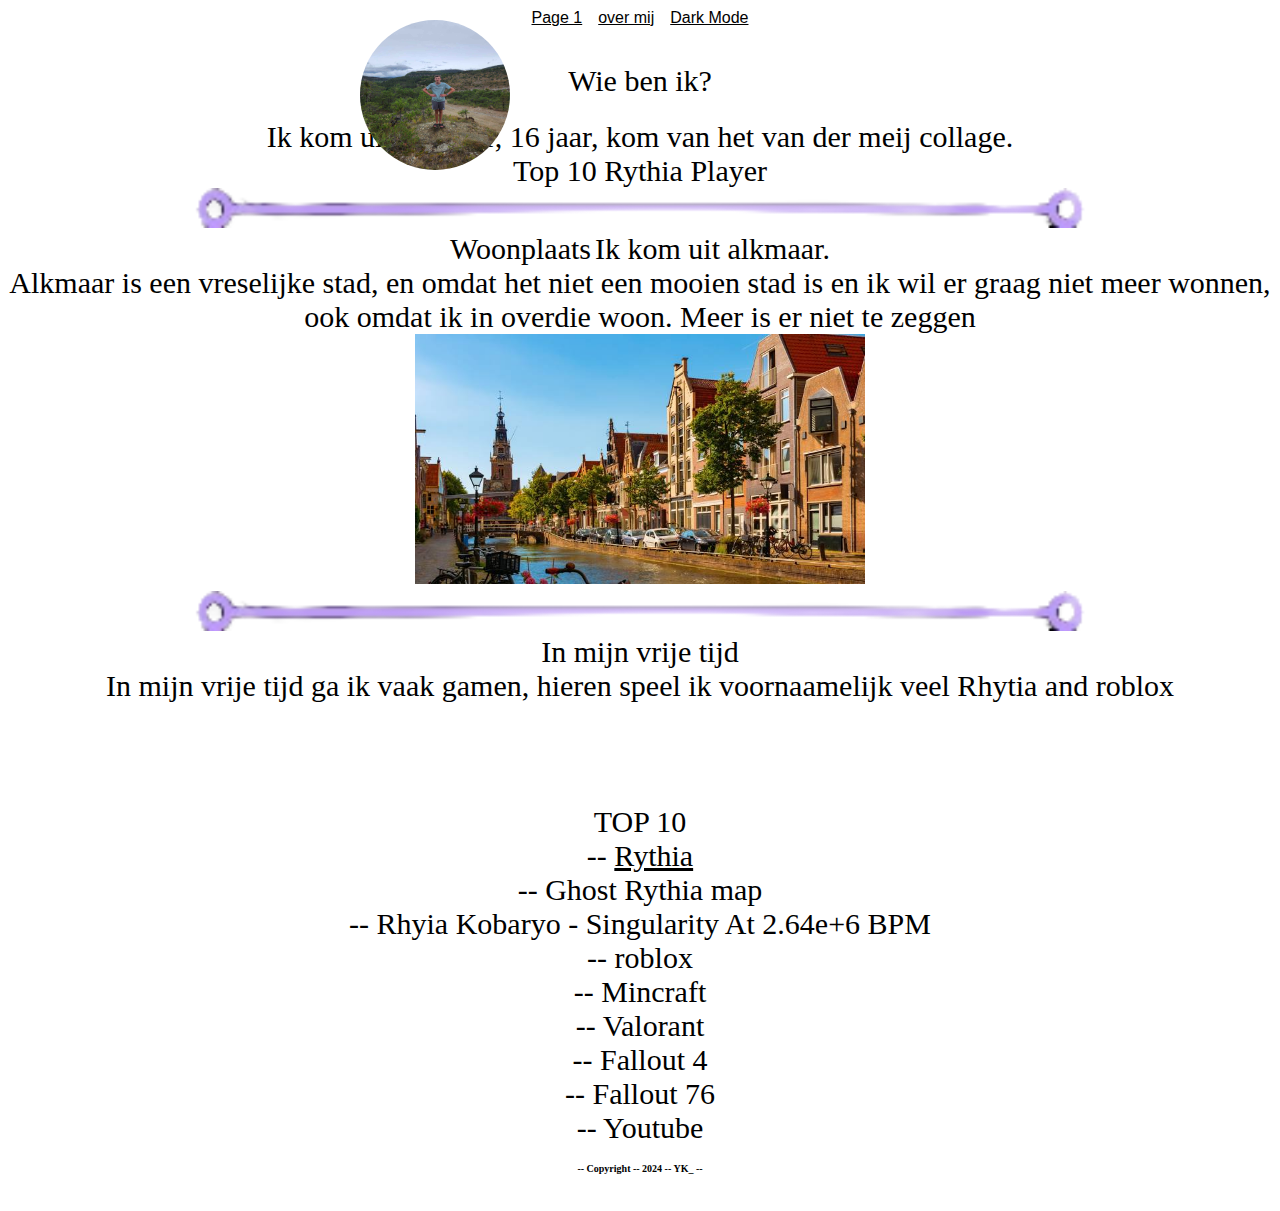
==== web1whitemode/Index.html @ 0a1d23d3 "update" ====
<!DOCTYPE html>
<html lang="en">
<head>
    <meta charset="UTF-8">
    <meta name="viewport" content="width=device-width, initial-scale=1.0">
    <title>Bo</title>
    <link href="CSS/Style.css" rel="stylesheet"/>
</head>
<body>
    
    <div>
    <center>
       <header><button type="button"><a href="https://38703.hosts2.ma-cloud.nl/index.html">Page 1</a></button>
         <button type="button"><a href="https://38703.hosts2.ma-cloud.nl/m1bo/opdravht2/Index.html">over mij</a></button> 
          <button type="button"><a href="https://38703.hosts2.ma-cloud.nl/m1bo/opdravht2/Index.html">Dark Mode</a></button> 
           <center> <br> <br> <c>Wie ben ik?</c> </center> </header>
<br><br><br><br>
    </center> <img src="Images/IMG-20230827-WA0000.jpg"  width="150" 
        height="150" style="position: absolute; left: 360px; top: 20px;" > 

        <center> <c> Ik kom uit alkmaar, 16 jaar, kom van het van der meij collage.
        </c> </center> <center> <c> Top 10 Rythia Player </c> </center> 
         <center> <img id="nonround" src="Images/downloads.png" </center>

        <center> 
            <c>Woonplaats</c>

            <c>
                Ik kom uit alkmaar. <center> <c>Alkmaar is een vreselijke stad, en omdat het niet een mooien stad is en ik wil er graag niet meer wonnen, ook omdat ik in overdie woon. Meer is er niet te zeggen</c></center>
                <img id="nonround" src="Images/licensed-image.jpg" width=450" 
                height="250">
            </c>
        </center>
        <center> <img id="nonround" src="Images/downloads.png" </center>
        <center>
            <c>In mijn vrije tijd</c> </center> <center>
            <c>In mijn vrije tijd ga ik vaak gamen, hieren speel ik voornaamelijk veel Rhytia and roblox</c>

            <img id="nonround" src="Images/RhythiaOG.webp" style="position: absolute; left: 1600px; top: 550px;" width="150" 
            height="150">

            </center>
            <cemter>   
                <c>
                   <br> <br> <br> TOP 10 <br>

                    -- <a href="https://github.com/Rhythia ">Rythia</a> <br>
                    -- Ghost Rythia map <br>
                    -- Rhyia Kobaryo - Singularity At 2.64e+6 BPM <br>
                    -- roblox <br>
                    -- Mincraft <br>
                    -- Valorant <br>
                    -- Fallout 4 <br>
                    -- Fallout 76 <br>
                    -- Youtube


                </c>


            </cemter>

            
            <center> <b> <br> <footer>  --  Copyright -- 2024 -- YK_ -- </footer>



            </b>






            </center>








        </center>




        </center>
    </div>



</body>
</html>
---- web1whitemode/CSS/Style.css ----
body{
    background-color: rgb(255, 255, 255);
}
header, footer{
  background-color: rgb(255, 255, 255);
  height: 40px;
}
c {
  color: #000000;
    font-size: 30px;
}
p,a,h1 {
  color: rgb(0, 0, 0);
}
button {
  background-color: transparent;
  color: rgb(0, 0, 0);
  border-color: black;
  border: 1px;
  text-align: center;
  text-decoration: none;
  display: inline-block;
  font-size: 16px;
}
img {
  border-radius: 50%;
}

#nonround{

  border-radius: 0%;
  
}

b {
  color: #000000;
    font-size: 10px;
}
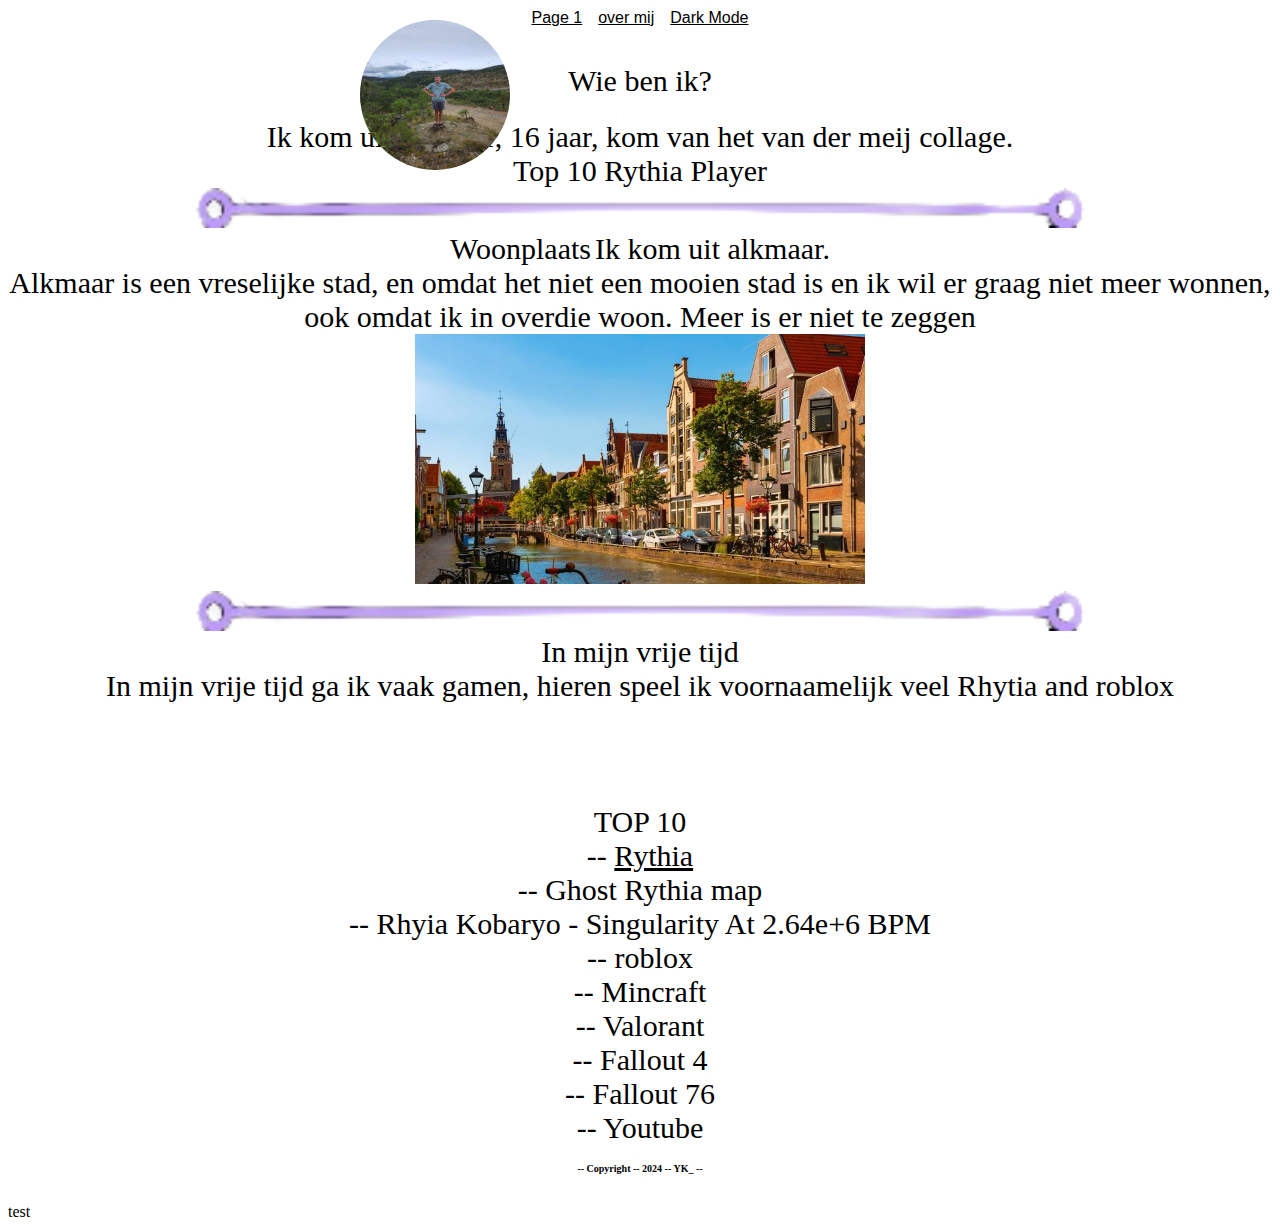
==== commit 9016e7d1: "" ====
--- a/web1whitemode/Index.html
+++ b/web1whitemode/Index.html
@@ -90,7 +90,7 @@
         </center>
     </div>
 
-
+test
 
 </body>
 </html>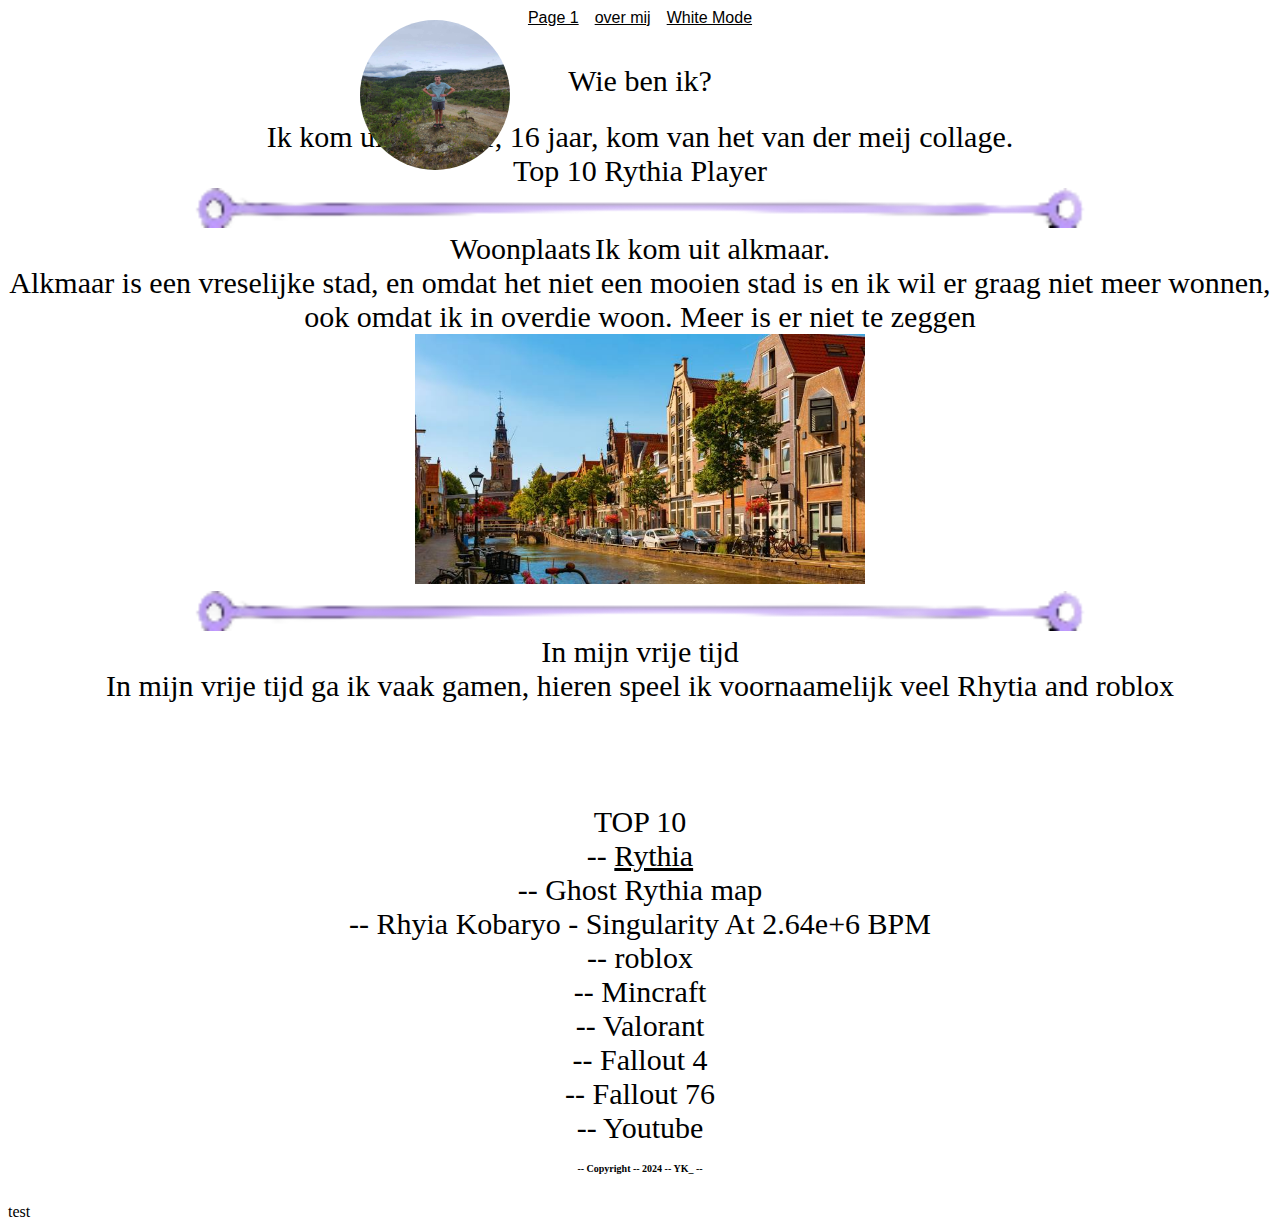
==== commit 8709e8dd: "Meow" ====
--- a/web1whitemode/Index.html
+++ b/web1whitemode/Index.html
@@ -13,7 +13,7 @@
     <center>
        <header><button type="button"><a href="https://38703.hosts2.ma-cloud.nl/index.html">Page 1</a></button>
          <button type="button"><a href="https://38703.hosts2.ma-cloud.nl/m1bo/opdravht2/Index.html">over mij</a></button> 
-          <button type="button"><a href="https://38703.hosts2.ma-cloud.nl/m1bo/opdravht2/Index.html">Dark Mode</a></button> 
+          <button type="button"><a href="https://38703.hosts2.ma-cloud.nl/m1bo/opdravht2/Index.html">White Mode</a></button> 
            <center> <br> <br> <c>Wie ben ik?</c> </center> </header>
 <br><br><br><br>
     </center> <img src="Images/IMG-20230827-WA0000.jpg"  width="150" 
@@ -27,7 +27,8 @@
             <c>Woonplaats</c>
 
             <c>
-                Ik kom uit alkmaar. <center> <c>Alkmaar is een vreselijke stad, en omdat het niet een mooien stad is en ik wil er graag niet meer wonnen, ook omdat ik in overdie woon. Meer is er niet te zeggen</c></center>
+                Ik kom uit alkmaar. <center> <c>Alkmaar is een vreselijke stad, en omdat het niet een mooien stad is en ik wil er graag niet meer wonnen, <br>
+                ook omdat ik in overdie woon. Meer is er niet te zeggen</c></center>
                 <img id="nonround" src="Images/licensed-image.jpg" width=450" 
                 height="250">
             </c>
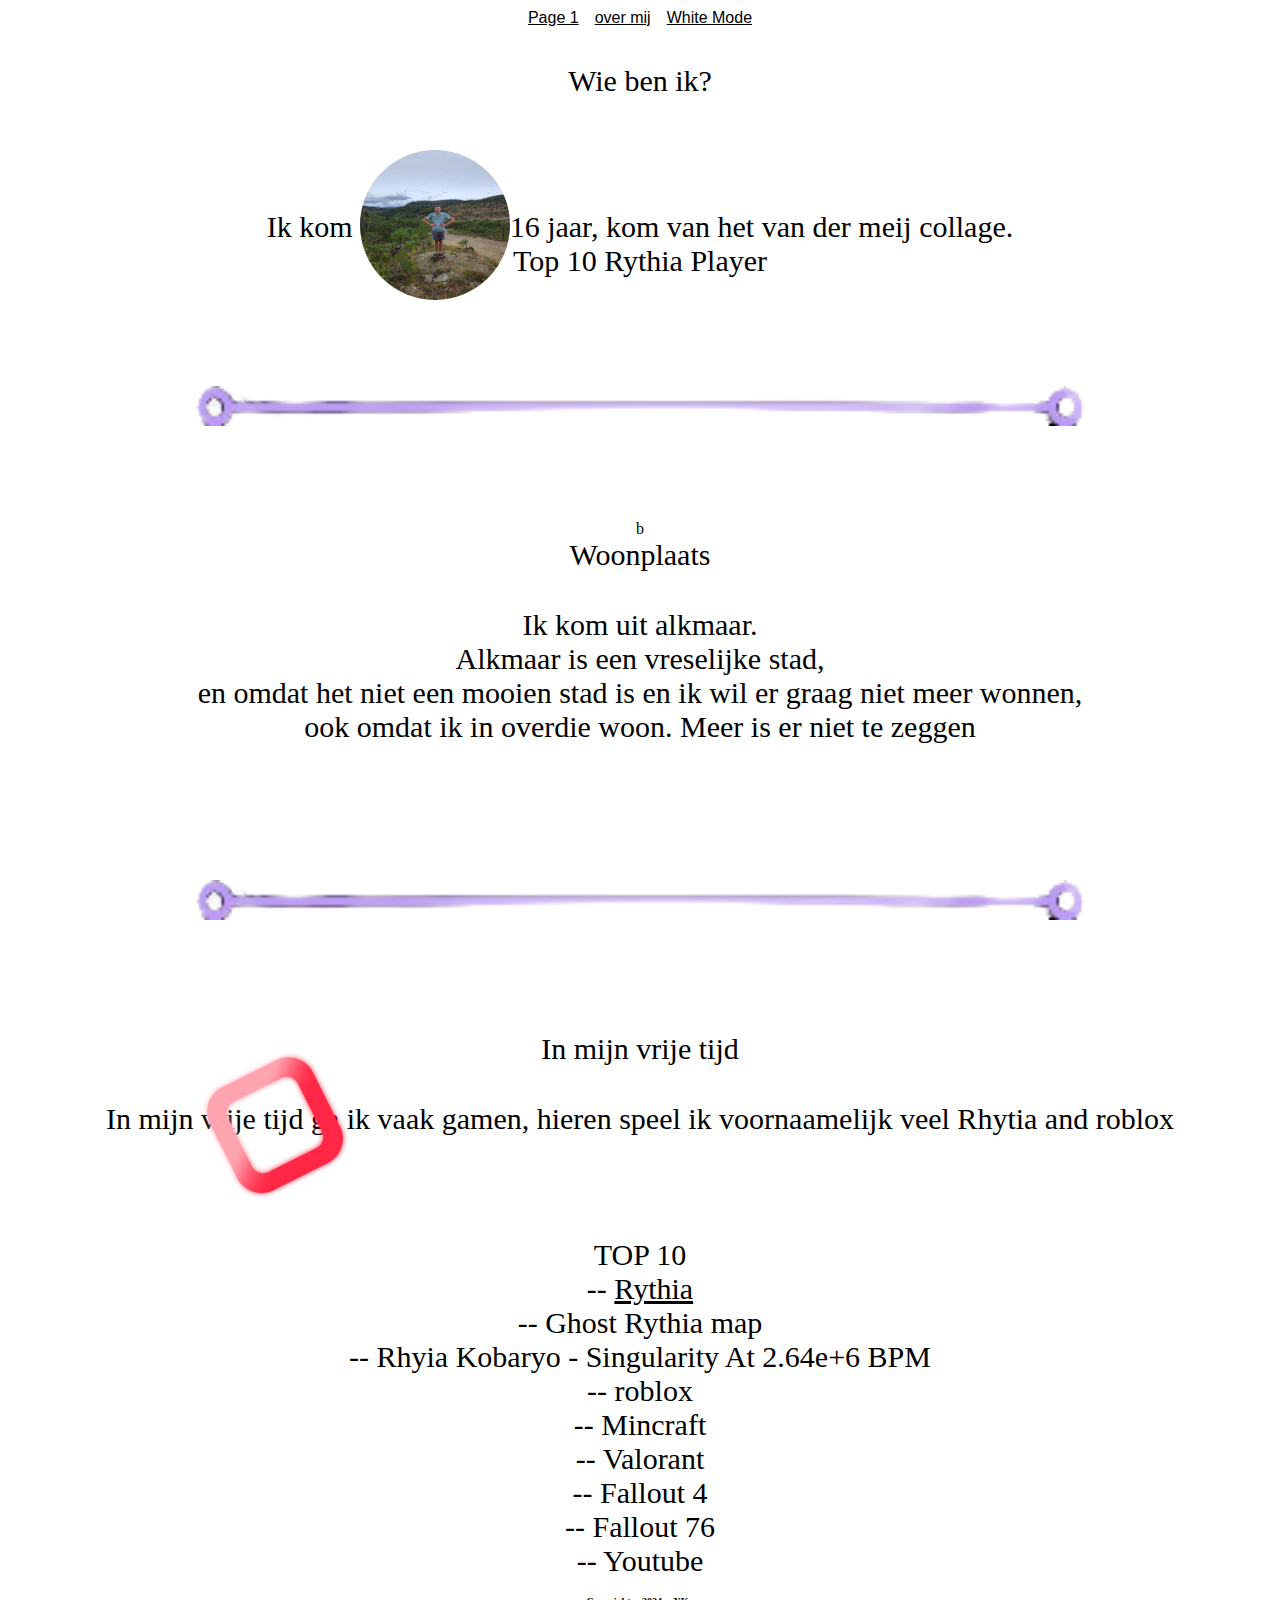
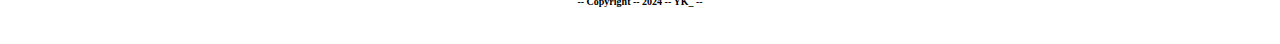
==== commit f56bd863: "a" ====
--- a/web1whitemode/Index.html
+++ b/web1whitemode/Index.html
@@ -1,3 +1,4 @@
+
 
 <!DOCTYPE html>
 <html lang="en">
@@ -11,34 +12,39 @@
     
     <div>
     <center>
-       <header><button type="button"><a href="https://38703.hosts2.ma-cloud.nl/index.html">Page 1</a></button>
-         <button type="button"><a href="https://38703.hosts2.ma-cloud.nl/m1bo/opdravht2/Index.html">over mij</a></button> 
-          <button type="button"><a href="https://38703.hosts2.ma-cloud.nl/m1bo/opdravht2/Index.html">White Mode</a></button> 
-           <center> <br> <br> <c>Wie ben ik?</c> </center> </header>
-<br><br><br><br>
-    </center> <img src="Images/IMG-20230827-WA0000.jpg"  width="150" 
-        height="150" style="position: absolute; left: 360px; top: 20px;" > 
+       <header><button type="button"><a href="https://38703.hosts2.ma-cloud.nl/index.html">Page 1</a></button> 
+        <button type="button"><a href="https://38703.hosts2.ma-cloud.nl/m1bo/opdravht2/Index.html">over mij</a></button> 
+        <button type="button"><a href="https://38703.hosts2.ma-cloud.nl/m1bo/opdravht2/Index.html">White Mode</a></button> 
+        <center> <br> <br> <c>Wie ben ik?</c> </center> </header> <br><br><br><br><br>
+    </center> <img style="position: absolute; left: 360px; top: 150px;" src="Images/IMG-20230827-WA0000.jpg"  width="150" 
+    height="150" > <br><br><br><br>
+        <center> <c> Ik kom uit alkmaar, 16 jaar, kom van het van der meij collage.
+        </c> </center> <center>
+        <c>
+         Top 10 Rythia Player
+        </c> </center>  <br><br><br><br><br><br>
+        <center> <img id="nonround" src="Images/downloads.png" </center>
+        <br><br><br><br><br><br>b<center> 
+            <c>Woonplaats</c>
+<br><br><br>
+            <c>
+                Ik kom uit alkmaar. <center> <c>Alkmaar is een vreselijke stad,<br>
+                     en omdat het niet een mooien stad is en ik wil er graag niet meer wonnen, <br>
+                    ook omdat ik in overdie woon. Meer is er niet te zeggen</c></center> <br><br><br><br>
+                <img id="nonround" src="Images/licensed-image.jpg" width=450" 
+                height="250" style="position: absolute; left: 1500px; top: 550px;">
 
-        <center> <c> Ik kom uit alkmaar, 16 jaar, kom van het van der meij collage.
-        </c> </center> <center> <c> Top 10 Rythia Player </c> </center> 
-         <center> <img id="nonround" src="Images/downloads.png" </center>
+                
 
-        <center> 
-            <c>Woonplaats</c>
 
-            <c>
-                Ik kom uit alkmaar. <center> <c>Alkmaar is een vreselijke stad, en omdat het niet een mooien stad is en ik wil er graag niet meer wonnen, <br>
-                ook omdat ik in overdie woon. Meer is er niet te zeggen</c></center>
-                <img id="nonround" src="Images/licensed-image.jpg" width=450" 
-                height="250">
             </c>
         </center>
         <center> <img id="nonround" src="Images/downloads.png" </center>
-        <center>
-            <c>In mijn vrije tijd</c> </center> <center>
+        <center> <br><br><br><br><br><br>
+            <c>In mijn vrije tijd</c> </center> <center> <br><br>
             <c>In mijn vrije tijd ga ik vaak gamen, hieren speel ik voornaamelijk veel Rhytia and roblox</c>
 
-            <img id="nonround" src="Images/RhythiaOG.webp" style="position: absolute; left: 1600px; top: 550px;" width="150" 
+            <img id="nonround" src="Images/RhythiaOG.webp" style="position: absolute; left: 200px; top: 1050px;" width="150" 
             height="150">
 
             </center>
@@ -91,7 +97,9 @@
         </center>
     </div>
 
-test
+
 
 </body>
-</html>+</body>
+
+</html>
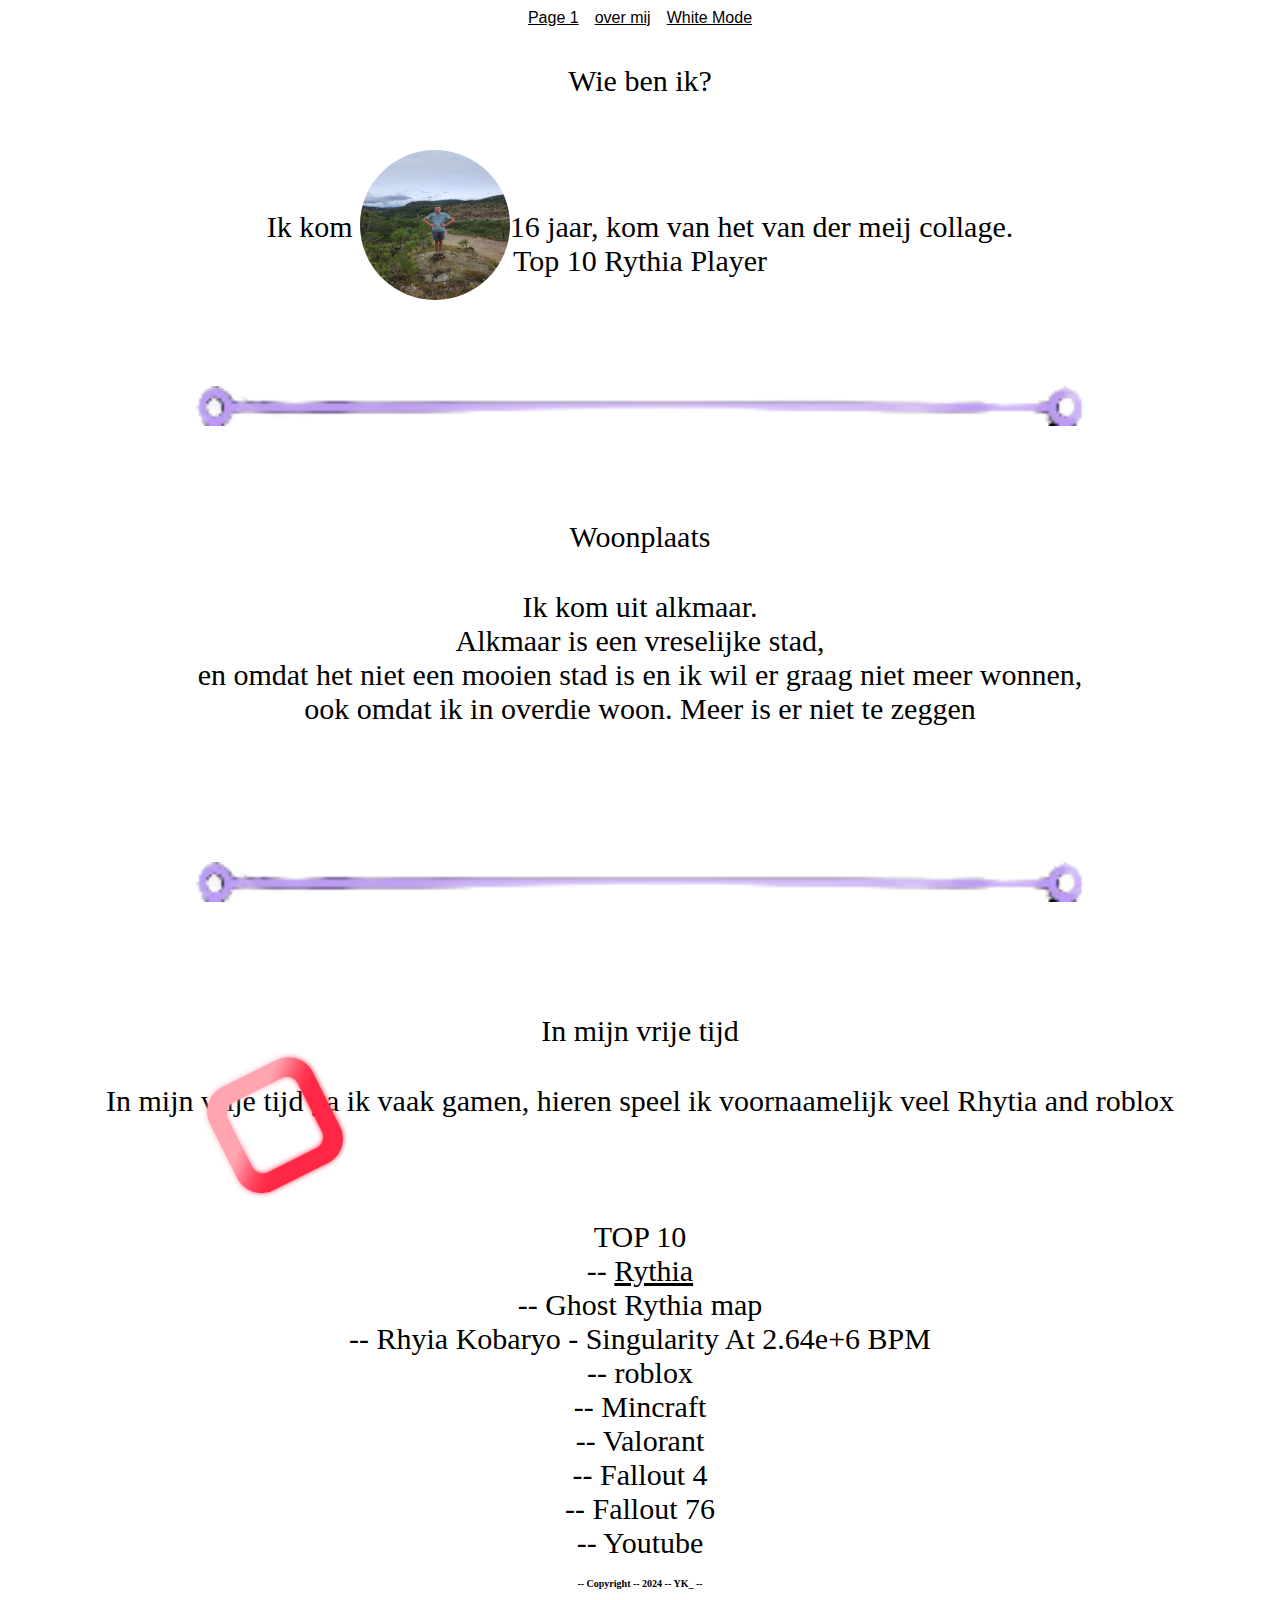
==== commit 29ca6b51: "a" ====
--- a/web1whitemode/Index.html
+++ b/web1whitemode/Index.html
@@ -24,7 +24,7 @@
          Top 10 Rythia Player
         </c> </center>  <br><br><br><br><br><br>
         <center> <img id="nonround" src="Images/downloads.png" </center>
-        <br><br><br><br><br><br>b<center> 
+        <br><br><br><br><br><br><center> 
             <c>Woonplaats</c>
 <br><br><br>
             <c>
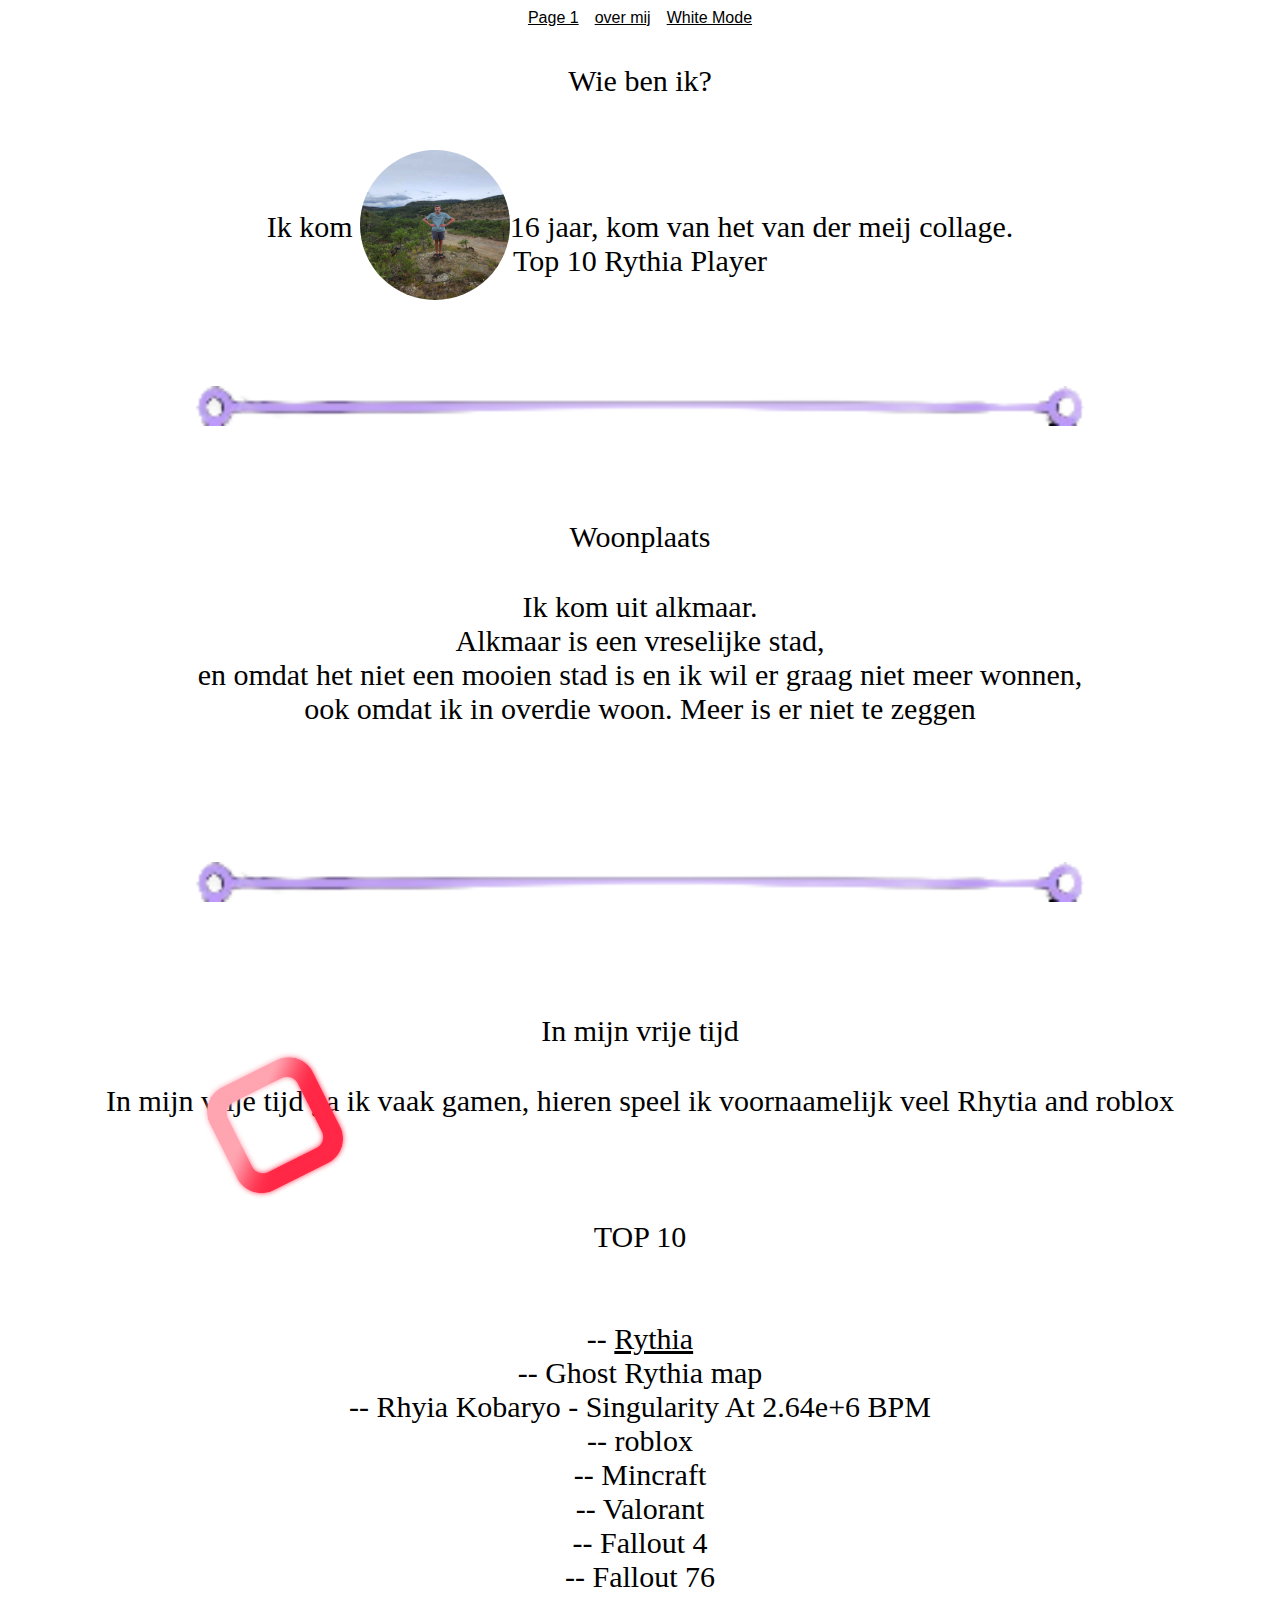
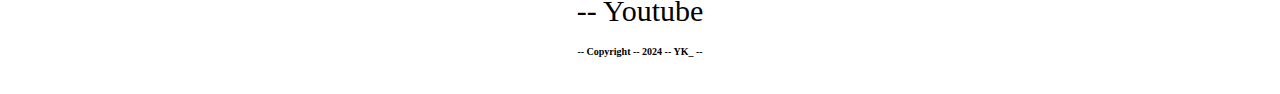
==== commit 709be270: "3-10-2024" ====
--- a/web1whitemode/Index.html
+++ b/web1whitemode/Index.html
@@ -50,7 +50,7 @@
             </center>
             <cemter>   
                 <c>
-                   <br> <br> <br> TOP 10 <br>
+                   <br> <br> <br> TOP 10 <br><br><br>
 
                     -- <a href="https://github.com/Rhythia ">Rythia</a> <br>
                     -- Ghost Rythia map <br>
